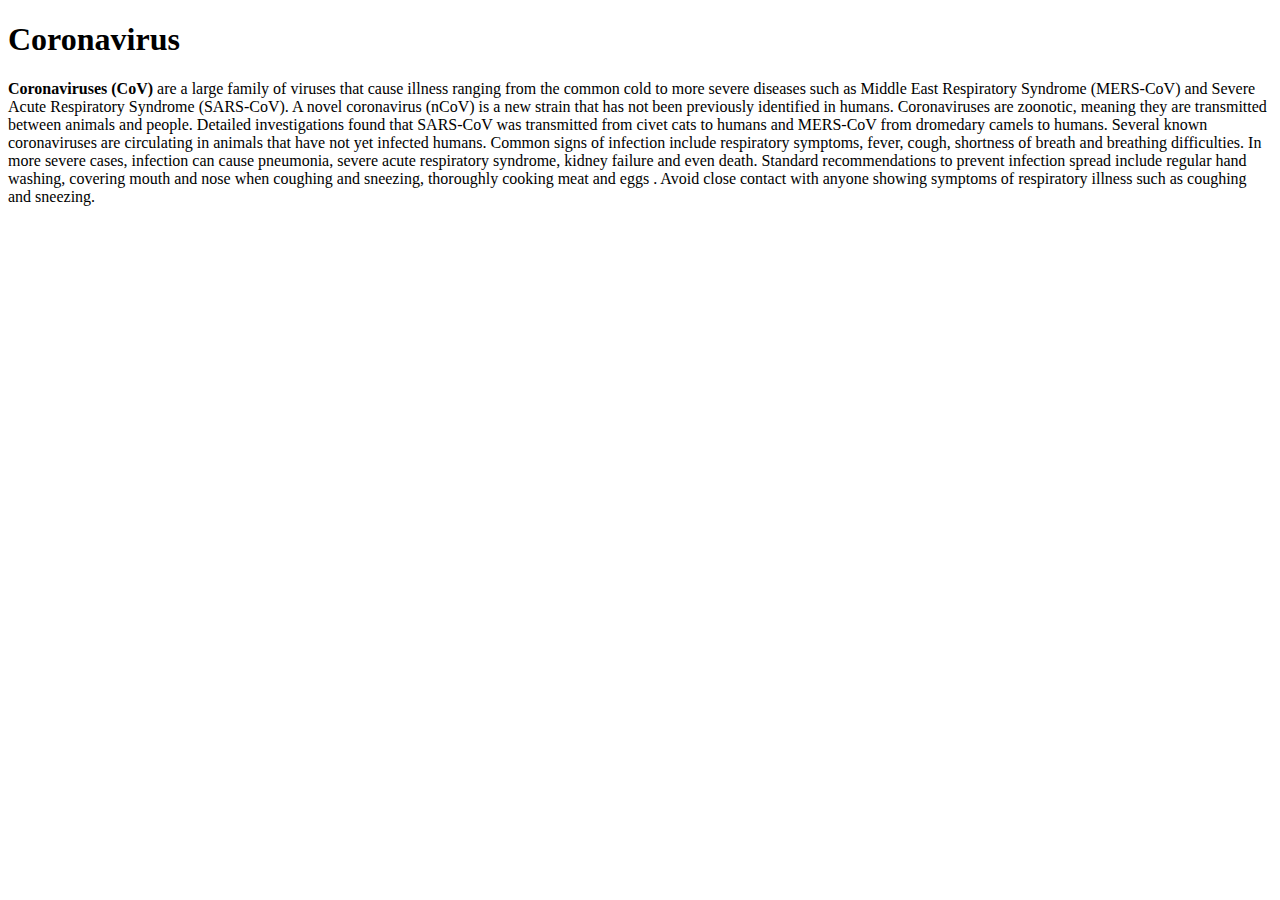
==== Övningar-dag1/sida1.html @ 3c52ece9 "first commit" ====
<!DOCTYPE html>
<html lang="en">
<head>
    <meta charset="UTF-8">
    <title>Title</title>
</head>
<body>
<h1 class="sida1">Coronavirus</h1>
<p>
    <b>Coronaviruses (CoV)</b> are a large family of viruses that cause illness
    ranging from the common cold to more severe diseases such as Middle East Respiratory Syndrome (MERS-CoV)
    and Severe Acute Respiratory Syndrome (SARS-CoV).
    A novel coronavirus (nCoV) is a new strain that has not been previously identified in humans.
    Coronaviruses are zoonotic, meaning they are transmitted between animals and people.
    Detailed investigations found that SARS-CoV was transmitted from civet cats to humans and MERS-CoV from dromedary camels to humans.
    Several known coronaviruses are circulating in animals that have not yet infected humans.
    Common signs of infection include respiratory symptoms, fever, cough, shortness of breath and breathing difficulties.
    In more severe cases, infection can cause pneumonia, severe acute respiratory syndrome, kidney failure and even death.

    Standard recommendations to prevent infection spread include regular hand washing, covering mouth and nose when coughing and sneezing, thoroughly cooking meat and eggs .
    Avoid close contact with anyone showing symptoms of respiratory illness such as coughing and sneezing.</p>
</body>
</html>
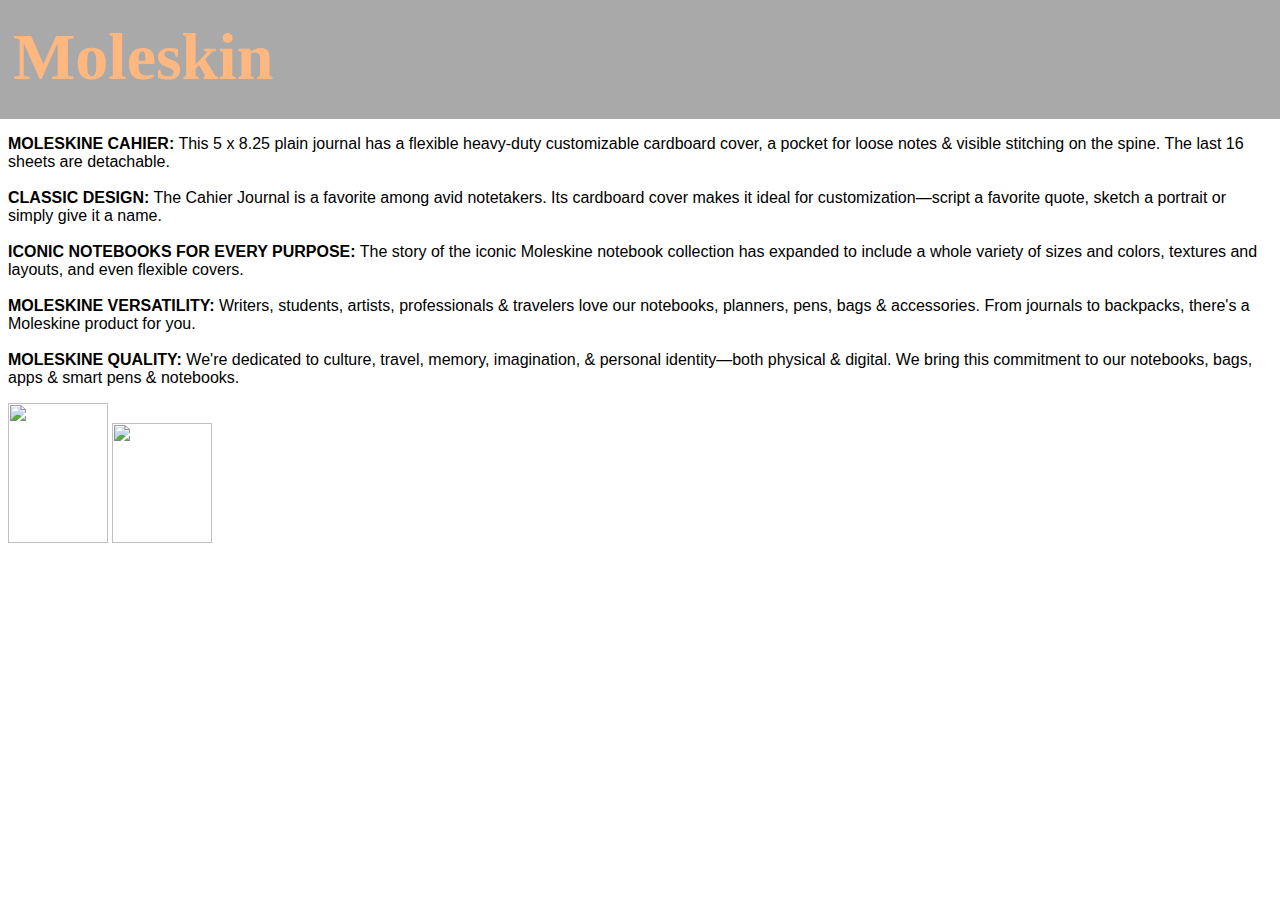
==== commit 222f0b1a: "commit" ====
--- a/Övningar-dag1/sida1.html
+++ b/Övningar-dag1/sida1.html
@@ -3,21 +3,36 @@
 <head>
     <meta charset="UTF-8">
     <title>Title</title>
+    <link rel="stylesheet" type="text/css" href="style.css">
 </head>
 <body>
-<h1 class="sida1">Coronavirus</h1>
+<header>
+    <h1>
+        Moleskin
+    </h1>
+</header>
 <p>
-    <b>Coronaviruses (CoV)</b> are a large family of viruses that cause illness
-    ranging from the common cold to more severe diseases such as Middle East Respiratory Syndrome (MERS-CoV)
-    and Severe Acute Respiratory Syndrome (SARS-CoV).
-    A novel coronavirus (nCoV) is a new strain that has not been previously identified in humans.
-    Coronaviruses are zoonotic, meaning they are transmitted between animals and people.
-    Detailed investigations found that SARS-CoV was transmitted from civet cats to humans and MERS-CoV from dromedary camels to humans.
-    Several known coronaviruses are circulating in animals that have not yet infected humans.
-    Common signs of infection include respiratory symptoms, fever, cough, shortness of breath and breathing difficulties.
-    In more severe cases, infection can cause pneumonia, severe acute respiratory syndrome, kidney failure and even death.
+    <b>MOLESKINE CAHIER:</b> This 5 x 8.25 plain journal has a flexible heavy-duty customizable cardboard cover,
+    a pocket for loose notes & visible stitching on the spine. The last 16 sheets are detachable.<br><br>
+    <b>CLASSIC DESIGN:</b> The Cahier Journal is a favorite among avid notetakers.
+    Its cardboard cover makes it ideal for customization—script a favorite quote, sketch a portrait or simply give it a name.<br><br>
+    <b>ICONIC NOTEBOOKS FOR EVERY PURPOSE:</b> The story of the iconic Moleskine notebook collection has expanded to include a whole
+    variety of sizes and colors, textures and layouts, and even flexible covers.<br><br>
+    <b>MOLESKINE VERSATILITY:</b> Writers, students, artists, professionals & travelers love our notebooks, planners, pens, bags & accessories.
+    From journals to backpacks, there's a Moleskine product for you.<br><br>
+    <b>MOLESKINE QUALITY:</b> We're dedicated to culture, travel, memory, imagination, & personal identity—both physical & digital. We bring this commitment to our notebooks,
+    bags, apps & smart pens & notebooks.<br>
+</p>
+<p>
+    <img
+            src="https://images-na.ssl-images-amazon.com/images/I/81G72PhdOSL._AC_SL1500_.jpg"
+            width="100"
+            height="140">
+    <img
+            src="https://images-na.ssl-images-amazon.com/images/I/61y5vAzTujL._AC_SL1500_.jpg"
+            width="100"
+            height="120">
+</p>
 
-    Standard recommendations to prevent infection spread include regular hand washing, covering mouth and nose when coughing and sneezing, thoroughly cooking meat and eggs .
-    Avoid close contact with anyone showing symptoms of respiratory illness such as coughing and sneezing.</p>
 </body>
 </html>--- a/Övningar-dag1/style.css
+++ b/Övningar-dag1/style.css
@@ -0,0 +1,43 @@
+body{
+    background-color: white ;
+}
+h1{
+    font-family: Georgia;
+    color: #FFB780;
+    padding-top: 25px;
+    padding-left: 15px;
+}
+p{
+    font-family: Arial;
+    color: black;
+}
+#customerCart{
+    position: relative;
+}
+#customerCart .Cart {
+    position: absolute;
+    top: 0px;
+    right: 10px;
+
+}
+a{
+    font-size: 20px;
+    font-weight: bold;
+    color: lightblue;
+}
+ul{
+    margin: 0;
+    padding: 0;
+}
+
+header {
+    font: 33px sans-serif;
+    height: 125px;
+    opacity: 100%;
+    margin-top: -50px;
+    margin-left: -10px;
+    margin-right: -10px;
+    background-color: darkgray;
+
+}
+
